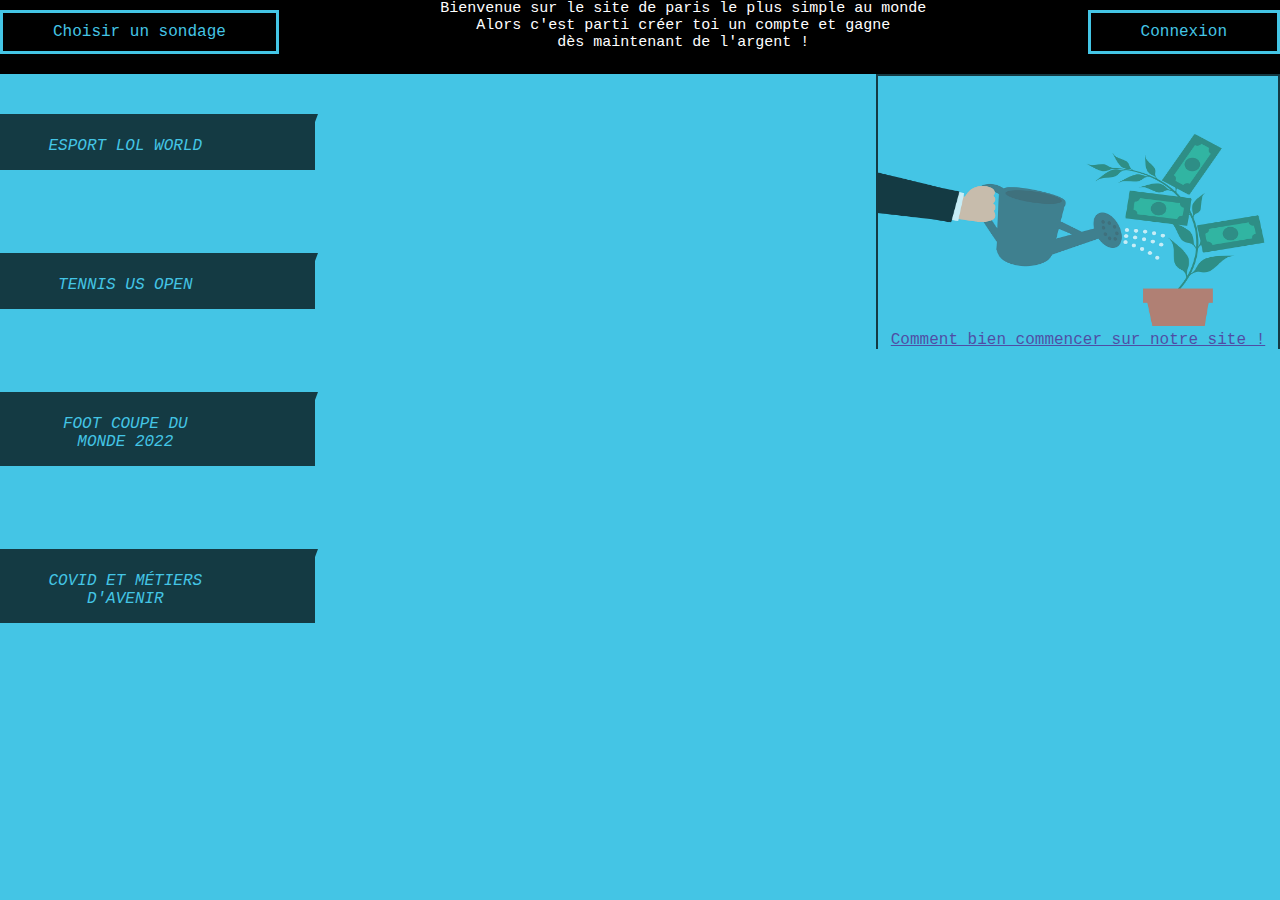
==== Fils rouge/index.html @ 933e17d1 "fils_rouge" ====
<!DOCTYPE html>
<html lang="en">
<head>
    <meta charset="UTF-8">
    <meta name="viewport" content="width=device-width, initial-scale=1.0">
    <link rel="stylesheet" href="style.css">
    <title>Site de pari en ligne</title>
</head>
<body>
    <header>

            <a id="dg" href="">Choisir un sondage   </a>

            <p>Bienvenue sur le site de paris le plus simple au monde <br>Alors c'est parti créer toi un compte et gagne <br>dès maintenant de l'argent !</p>
            <a id="dd" href="">Connexion</a>

    </header>
    <section id="sectionR">
        <section id="burger">
            <a id="sondageV" href="sondage.html">
                Esport LOL World
            </a>
            <a id="sondageR" href="">
                Tennis US Open 
            </a>
            <a id="sondageR" href="">
                Foot coupe du monde 2022
            </a>
            <a id="sondageR" href="">
                Covid et métiers d'avenir
            </a>
        </section>
        <section>
            <a href=""><div id="img">
                <img src="img/money.png" alt="image d'un arrosoir arrosant une plante avec comme fruit des billets ">
                <p>Comment bien commencer sur notre site !</p>
            </div></a>
        </section>
    </section>
</body>
</html>
---- Fils rouge/style.css ----
* {
    margin: 0;
    padding-top: 0;
}
body {
    background-color: #44c5e5;
}
p, a, h1{
    font-family: 'Courier New', Courier, monospace;
}


/*********************Menu header************************/


header {
    display: flex;
    justify-content: space-between;
    background-color: black;

}
header p{
    color: white;
    text-align: center;
    font-size: 15px;
}
header a {
    text-decoration: none;
    color:  #44c5e5;
    box-sizing: content-box;
    border: solid  #44c5e5 3px;
    padding: 10px 50px;
    margin: 10px 0 20px 0;
    background-color: black;

    
}
header a:hover{
    background-color: springgreen;
    color: black;
    border-color: #44c5e5;
    border-bottom: transparent;
}

/*********************Menu burger des sondages************************/


#burger {
    display: flex;
    flex-direction: column;
}
#burger a{
    text-decoration: none;
    color:  #44c5e5;
    box-sizing: content-box;
    border: solid  #44c5e5 3px;
    opacity: 70%;
    border-top: 8px solid transparent;
    font-style: italic;

    padding: 15px 100px;
    margin: 40px 0 40px -15%;
    width: 40%;
    text-align: center;
    text-transform: uppercase;

    background-color: black;
}
#sondageV:hover{
    transition-duration: 0.5s;
    font-weight: bold;
    background-color: springgreen;
    color: black;
    border-color: black;
    padding: 20px 100px;
    margin: 40px 0 40px 0%;
    opacity: 1;


}
#sondageR:hover{
    transition-duration: 0.5s;
    background-color: red;
    color: black;
    border-color: black;
    padding: 17px 100px;
    margin: 40px 0 40px -12%;

}

/*********************Reste de la page index************************/


img{
    width: 400px;
    height: 250px;
    
}
#img {
    box-sizing: content-box;
    border: solid black 2px;
    border-bottom: transparent;
    opacity: 0.7;
    align-items: flex-end;

}
#img:hover{
    opacity: 1;
    transition-duration: 0.5s;
}
#img p {
    text-align: center;
}
#sectionR{
    display: flex;
    flex-direction: row;
    justify-content: space-between;
}

/******************************PAGE SONDAGE*********************/

h1{
    margin: 50px;
    text-align: center;
}
hr {
    height: 1px;
    size: 3px;
    width: 70%;
    background-color: black;
    margin: auto;
}
#sondage{
    margin: 50px;
    display: flex;
    flex-direction: column;
    align-items: center;

}
#sondage p {
        font-weight: bold;
        font-size: 20px;
}
form{
    width: 50%;
    display: flex;
    justify-content: space-around;
    align-items: flex-end;
}
input {
    margin: 10px;
}

/*******************PAGE CLASSEMENT*********************/

#joueur{
    background-color: red;
}
#resultat{
    display: flex;
    justify-content: center;
}
table, th, td{
    font-size: 30px;
    width: 50%;
    border: 1px solide black;
}


/****************Responsive 1000px******************/
@media screen and (max-width: 1000px) { 
    header p{
        font-size: 13px;
    }
    header a {
        border: solid  #44c5e5 2px;
        padding: 8px 35px;        
    }
    #sondage{
        margin: 40px;
    }
    #sondage p {
            font-size: 15px;
    }
    table, th, td{
        font-size: 25px;
    }
  } 

/****************Responsive 700px******************/

  @media screen and (max-width: 700px) { 
    header p{
        font-size: 12px;
        margin: 10px;
    }
    header a {
        border: solid  #44c5e5 1px;
        padding: 30px 0px 20px 0px;    
        text-align: center;    
    }
    #sondage{
        margin: 40px;
    }
    #sondage p {
            text-align: center;
            font-size: 15px;
    }
    table, th, td{
        font-size: 18px;
        width: 100%;
    }
    h1{
        font-size: 20px;
        font-weight: bold;
    }
    #sectionR{
        display: flex;
        flex-direction: column;
        justify-content: space-between;
    }
    img{
        width: 300px;
        height: 200px;
        
    }
  }
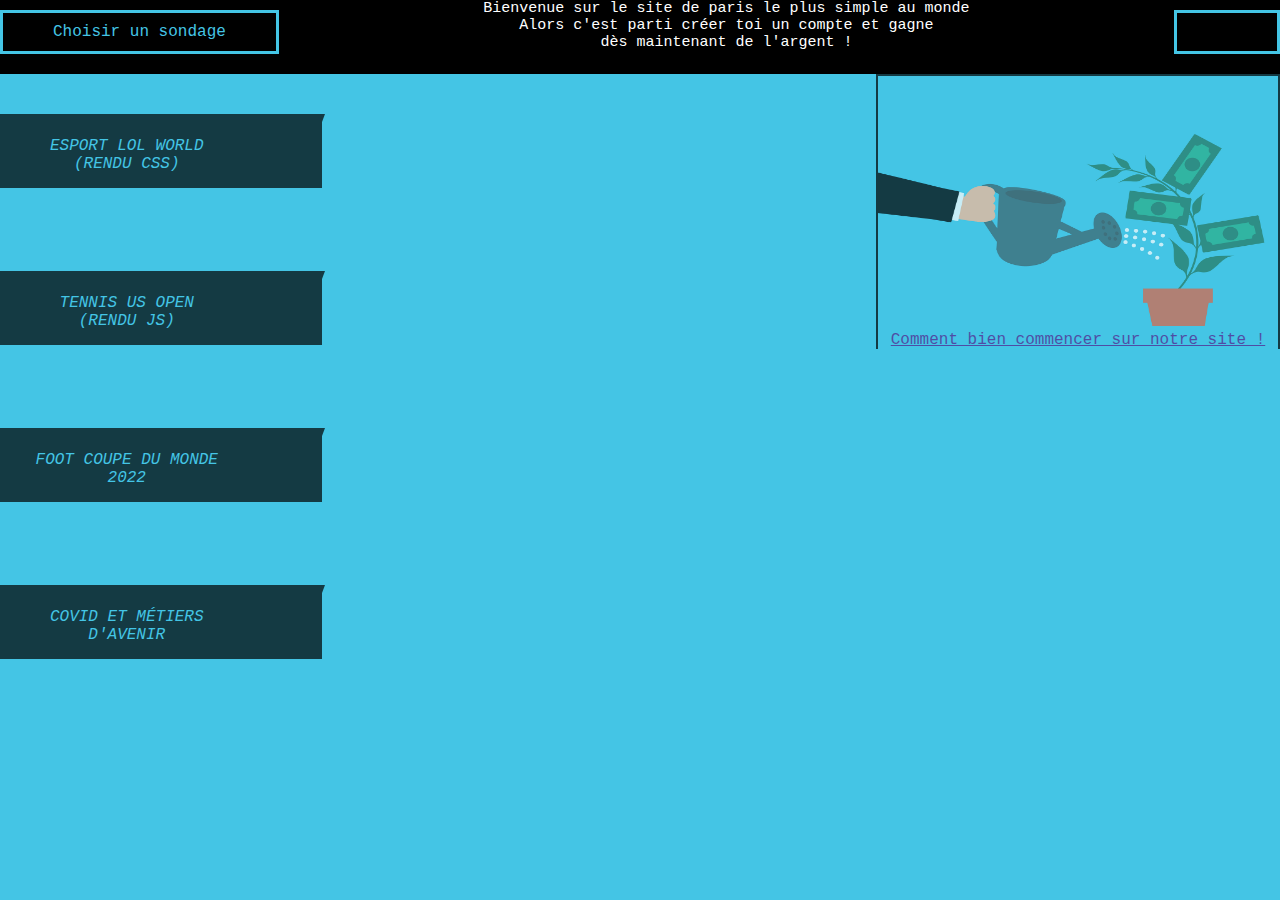
==== commit 7cc1ab22: "Add files via upload" ====
--- a/Fils rouge/index.html
+++ b/Fils rouge/index.html
@@ -3,7 +3,7 @@
 <head>
     <meta charset="UTF-8">
     <meta name="viewport" content="width=device-width, initial-scale=1.0">
-    <link rel="stylesheet" href="style.css">
+    <link rel="stylesheet" href="style/style.css">
     <title>Site de pari en ligne</title>
 </head>
 <body>
@@ -18,10 +18,10 @@
     <section id="sectionR">
         <section id="burger">
             <a id="sondageV" href="sondage.html">
-                Esport LOL World
+                Esport LOL World (rendu css)
             </a>
-            <a id="sondageR" href="">
-                Tennis US Open 
+            <a id="sondageV" href="sondage2.html">
+                Tennis US Open (rendu JS)
             </a>
             <a id="sondageR" href="">
                 Foot coupe du monde 2022
@@ -37,5 +37,6 @@
             </div></a>
         </section>
     </section>
+    <script src="js/main.js" type="text/javaScript"></script>
 </body>
 </html>--- a/Fils rouge/style/style.css
+++ b/Fils rouge/style/style.css
@@ -0,0 +1,227 @@
+* {
+    margin: 0;
+    padding-top: 0;
+}
+body {
+    background-color: #44c5e5;
+}
+p, a, h1{
+    font-family: 'Courier New', Courier, monospace;
+}
+
+
+/*********************Menu header************************/
+
+
+header {
+    display: flex;
+    justify-content: space-between;
+    background-color: black;
+
+}
+header p{
+    color: white;
+    text-align: center;
+    font-size: 15px;
+}
+header a {
+    text-decoration: none;
+    color:  #44c5e5;
+    box-sizing: content-box;
+    border: solid  #44c5e5 3px;
+    padding: 10px 50px;
+    margin: 10px 0 20px 0;
+    background-color: black;
+
+    
+}
+header a:hover{
+    background-color: springgreen;
+    color: black;
+    border-color: #44c5e5;
+    border-bottom: transparent;
+}
+
+/*********************Menu burger des sondages************************/
+
+
+#burger {
+    display: flex;
+    flex-direction: column;
+}
+#burger a{
+    text-decoration: none;
+    color:  #44c5e5;
+    box-sizing: content-box;
+    border: solid  #44c5e5 3px;
+    opacity: 70%;
+    border-top: 8px solid transparent;
+    font-style: italic;
+
+    padding: 15px 100px;
+    margin: 40px 0 40px -15%;
+    width: 40%;
+    text-align: center;
+    text-transform: uppercase;
+
+    background-color: black;
+}
+#sondageV:hover{
+    transition-duration: 0.5s;
+    font-weight: bold;
+    background-color: springgreen;
+    color: black;
+    border-color: black;
+    padding: 20px 100px;
+    margin: 40px 0 40px 0%;
+    opacity: 1;
+
+
+}
+#sondageR:hover{
+    transition-duration: 0.5s;
+    background-color: red;
+    color: black;
+    border-color: black;
+    padding: 17px 100px;
+    margin: 40px 0 40px -12%;
+
+}
+
+/*********************Reste de la page index************************/
+
+
+img{
+    width: 400px;
+    height: 250px;
+    
+}
+#img {
+    box-sizing: content-box;
+    border: solid black 2px;
+    border-bottom: transparent;
+    opacity: 0.7;
+    align-items: flex-end;
+
+}
+#img:hover{
+    opacity: 1;
+    transition-duration: 0.5s;
+}
+#img p {
+    text-align: center;
+}
+#sectionR{
+    display: flex;
+    flex-direction: row;
+    justify-content: space-between;
+}
+
+/******************************PAGE SONDAGE*********************/
+
+h1{
+    margin: 50px;
+    text-align: center;
+}
+hr {
+    height: 1px;
+    size: 3px;
+    width: 70%;
+    background-color: black;
+    margin: auto;
+}
+#sondage{
+    margin: 50px;
+    display: flex;
+    flex-direction: column;
+    align-items: center;
+
+}
+#sondage p {
+        font-weight: bold;
+        font-size: 20px;
+}
+form{
+    width: 50%;
+    display: flex;
+    justify-content: space-around;
+    align-items: flex-end;
+}
+input {
+    margin: 10px;
+}
+
+/*******************PAGE CLASSEMENT*********************/
+
+#joueur{
+    background-color: red;
+}
+#resultat{
+    display: flex;
+    justify-content: center;
+}
+table, th, td{
+    font-size: 30px;
+    width: 50%;
+    border: 1px solide black;
+}
+
+
+/****************Responsive 1000px******************/
+@media screen and (max-width: 1000px) { 
+    header p{
+        font-size: 13px;
+    }
+    header a {
+        border: solid  #44c5e5 2px;
+        padding: 8px 35px;        
+    }
+    #sondage{
+        margin: 40px;
+    }
+    #sondage p {
+            font-size: 15px;
+    }
+    table, th, td{
+        font-size: 25px;
+    }
+  } 
+
+/****************Responsive 700px******************/
+
+  @media screen and (max-width: 700px) { 
+    header p{
+        font-size: 12px;
+        margin: 10px;
+    }
+    header a {
+        border: solid  #44c5e5 1px;
+        padding: 30px 0px 20px 0px;    
+        text-align: center;    
+    }
+    #sondage{
+        margin: 40px;
+    }
+    #sondage p {
+            text-align: center;
+            font-size: 15px;
+    }
+    table, th, td{
+        font-size: 18px;
+        width: 100%;
+    }
+    h1{
+        font-size: 20px;
+        font-weight: bold;
+    }
+    #sectionR{
+        display: flex;
+        flex-direction: column;
+        justify-content: space-between;
+    }
+    img{
+        width: 300px;
+        height: 200px;
+        
+    }
+  } 